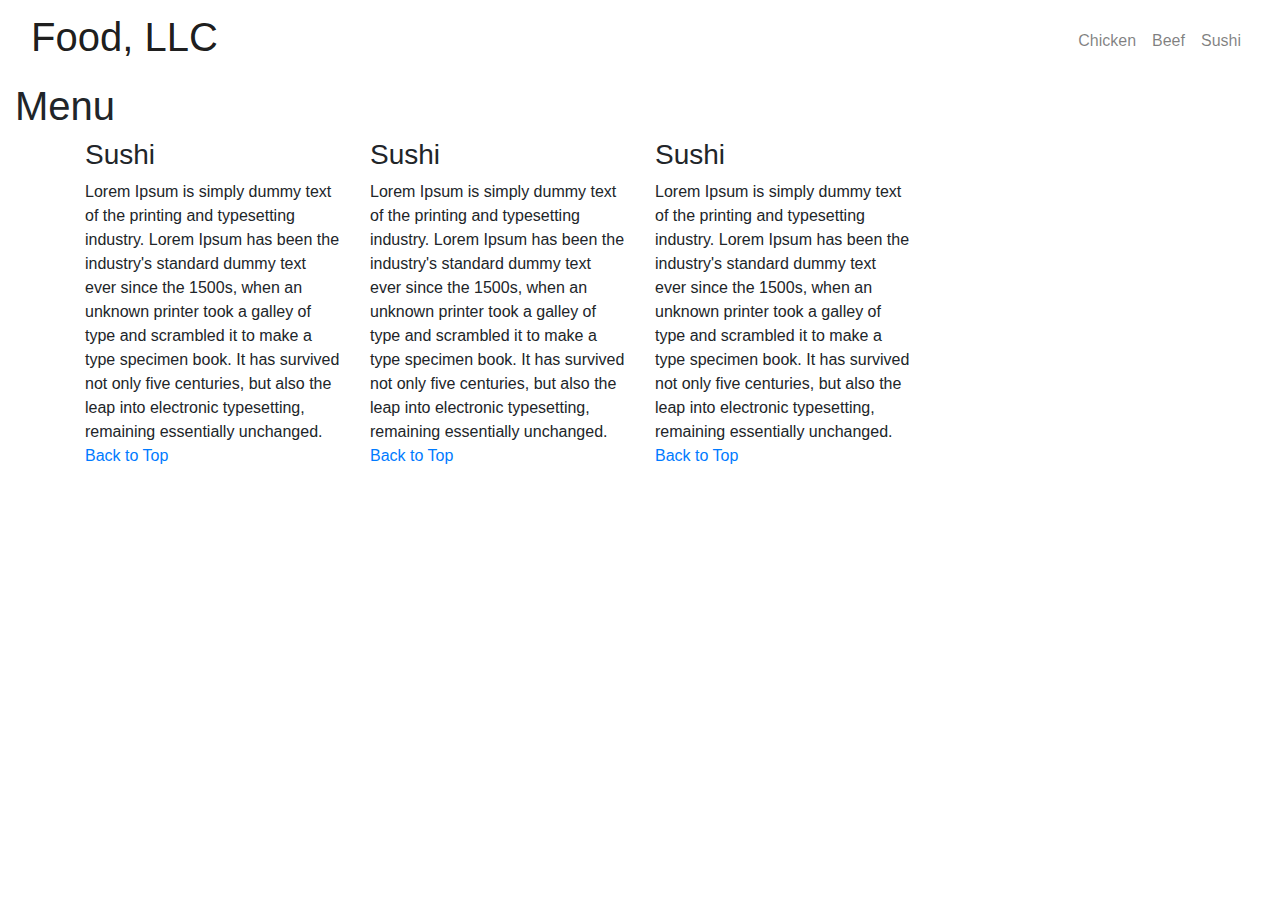
==== mod3-solution/index.html @ 9f5c03a0 "Create index.html" ====
<!DOCTYPE html>
<html>
<head>
	<title>Module3 Assignment Solution</title>
	
	<!-- CSS Stylesheets -->
	<link rel="stylesheet" href="https://maxcdn.bootstrapcdn.com/bootstrap/4.0.0/css/bootstrap.min.css" integrity="sha384-Gn5384xqQ1aoWXA+058RXPxPg6fy4IWvTNh0E263XmFcJlSAwiGgFAW/dAiS6JXm" crossorigin="anonymous">
  	<link rel="stylesheet" href="styles.css">

  	<!-- Bootstrap Scripts -->
	<script src="https://code.jquery.com/jquery-3.2.1.slim.min.js" integrity="sha384-KJ3o2DKtIkvYIK3UENzmM7KCkRr/rE9/Qpg6aAZGJwFDMVNA/GpGFF93hXpG5KkN" crossorigin="anonymous"></script>
	<script src="https://cdnjs.cloudflare.com/ajax/libs/popper.js/1.12.9/umd/popper.min.js" integrity="sha384-ApNbgh9B+Y1QKtv3Rn7W3mgPxhU9K/ScQsAP7hUibX39j7fakFPskvXusvfa0b4Q" crossorigin="anonymous"></script>
	<script src="https://maxcdn.bootstrapcdn.com/bootstrap/4.0.0/js/bootstrap.min.js" integrity="sha384-JZR6Spejh4U02d8jOt6vLEHfe/JQGiRRSQQxSfFWpi1MquVdAyjUar5+76PVCmYl" crossorigin="anonymous"></script>


	<!-- 	Google Fonts -->
	<link rel="preconnect" href="https://fonts.gstatic.com">
	<link href="https://fonts.googleapis.com/css2?family=Architects+Daughter&display=swap" rel="stylesheet">


</head>
<body>

	<div class="container-fluid headOfSite">
		<nav class="navbar navbar-expand-lg navbar-light" id="menuBar">

	        <a class="navbar-brand" href=""><h1>Food, LLC</h1></a>

	        <button class="navbar-toggler" type="button" data-toggle="collapse" data-target="#navbarTogglerDemo02">
	            <span class="navbar-toggler-icon"></span>
	        </button>

	        <div class="collapse navbar-collapse" id="navbarTogglerDemo02">

	          <ul class="navbar-nav ml-auto">
	            <li class="nav-item">
	              <a class="nav-link" href="#footer">Chicken</a>
	            </li>
	            <li class="nav-item">
	              <a class="nav-link" href="#pricing">Beef</a>
	            </li>
	            <li class="nav-item">
	              <a class="nav-link" href="#cta">Sushi</a>
	            </li>
	          </ul>

	        </div>
	    </nav>

	    <div class="pageHead">
	    	<h1>Menu</h1>
	    </div>

	    <div class="container rows">
		    <div class="row1 row">
		    	
		    	<div class="col-lg-3 col-md-5 col-sm-12 col col1">
		    		<a name="top1"></a>
		    		<h3>Sushi</h3>
		    		<p>Lorem Ipsum is simply dummy text of the printing and typesetting industry. Lorem Ipsum has been the industry's standard dummy text ever since the 1500s, when an unknown printer took a galley of type and scrambled it to make a type specimen book. It has survived not only five centuries, but also the leap into electronic typesetting, remaining essentially unchanged.<a href="#top1"> Back to Top</a></p>
		    	</div>

		    	<div class="col-lg-3 col-md-5 col-sm-12 col col2">
		    		<a name="top2"></a>
		    		<h3>Sushi</h3>
		    		<p>Lorem Ipsum is simply dummy text of the printing and typesetting industry. Lorem Ipsum has been the industry's standard dummy text ever since the 1500s, when an unknown printer took a galley of type and scrambled it to make a type specimen book. It has survived not only five centuries, but also the leap into electronic typesetting, remaining essentially unchanged.<a href="#top2"> Back to Top</a></p>
		    	</div>

		    	<div class="col-lg-3 col col-sm-12 col3">
		    		<a name="top3"></a>
		    		<h3>Sushi</h3>
		    		<p>Lorem Ipsum is simply dummy text of the printing and typesetting industry. Lorem Ipsum has been the industry's standard dummy text ever since the 1500s, when an unknown printer took a galley of type and scrambled it to make a type specimen book. It has survived not only five centuries, but also the leap into electronic typesetting, remaining essentially unchanged.<a href="#top3"> Back to Top</a></p>
		    	</div>
		    </div>
		</div>
	</div> 

</body>
</html>
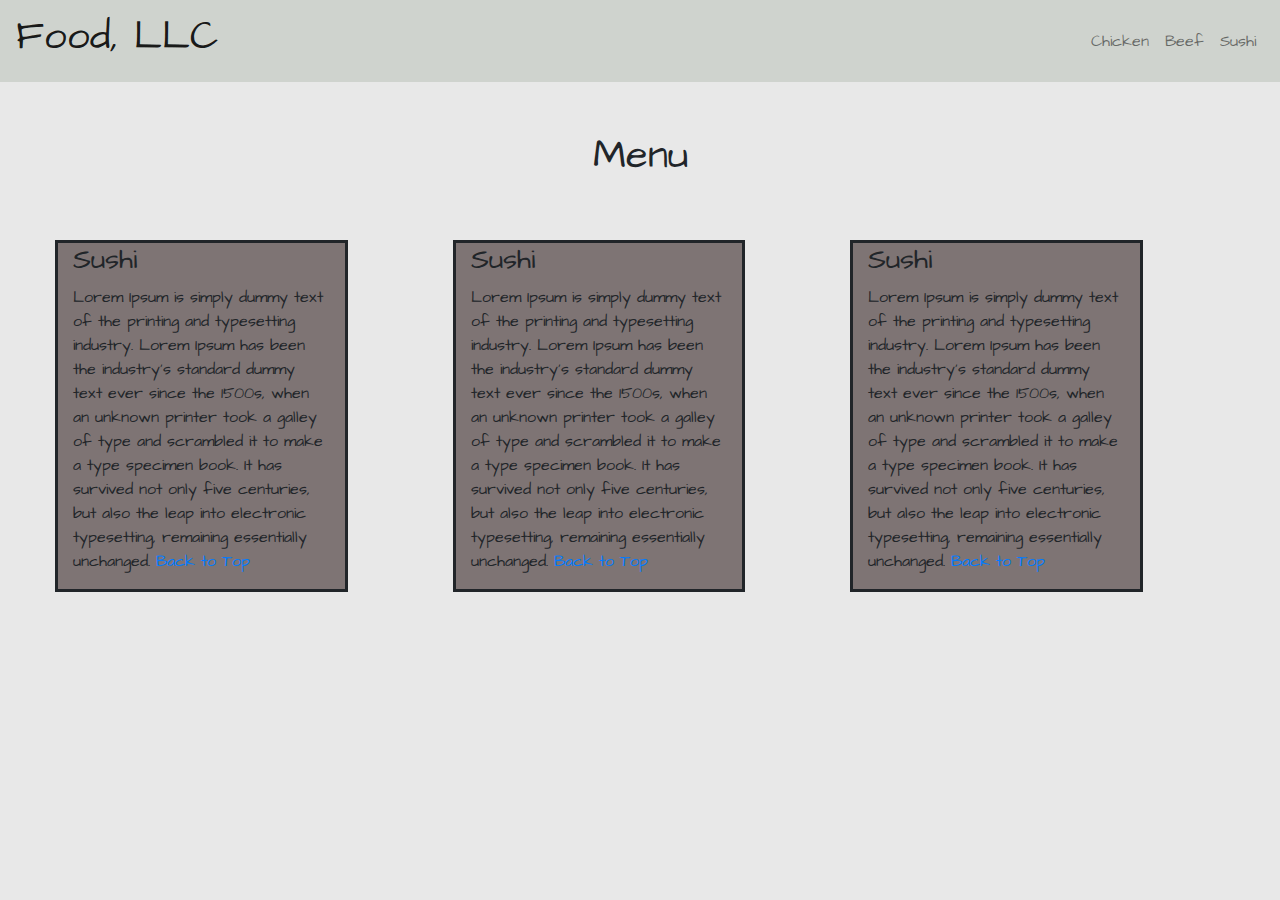
==== commit 58be7c09: "Update index.html" ====
--- a/mod3-solution/index.html
+++ b/mod3-solution/index.html
@@ -54,19 +54,19 @@
 	    <div class="container rows">
 		    <div class="row1 row">
 		    	
-		    	<div class="col-lg-3 col-md-5 col-sm-12 col col1">
+		    	<div class="col-lg-3 col-md-5 col-sm-12 col-12 col col1">
 		    		<a name="top1"></a>
 		    		<h3>Sushi</h3>
 		    		<p>Lorem Ipsum is simply dummy text of the printing and typesetting industry. Lorem Ipsum has been the industry's standard dummy text ever since the 1500s, when an unknown printer took a galley of type and scrambled it to make a type specimen book. It has survived not only five centuries, but also the leap into electronic typesetting, remaining essentially unchanged.<a href="#top1"> Back to Top</a></p>
 		    	</div>
 
-		    	<div class="col-lg-3 col-md-5 col-sm-12 col col2">
+		    	<div class="col-lg-3 col-md-5 col-sm-12 col-12 col col2">
 		    		<a name="top2"></a>
 		    		<h3>Sushi</h3>
 		    		<p>Lorem Ipsum is simply dummy text of the printing and typesetting industry. Lorem Ipsum has been the industry's standard dummy text ever since the 1500s, when an unknown printer took a galley of type and scrambled it to make a type specimen book. It has survived not only five centuries, but also the leap into electronic typesetting, remaining essentially unchanged.<a href="#top2"> Back to Top</a></p>
 		    	</div>
 
-		    	<div class="col-lg-3 col col-sm-12 col3">
+		    	<div class="col col-lg-3 col-md-12 col-sm-12 col-12 col3">
 		    		<a name="top3"></a>
 		    		<h3>Sushi</h3>
 		    		<p>Lorem Ipsum is simply dummy text of the printing and typesetting industry. Lorem Ipsum has been the industry's standard dummy text ever since the 1500s, when an unknown printer took a galley of type and scrambled it to make a type specimen book. It has survived not only five centuries, but also the leap into electronic typesetting, remaining essentially unchanged.<a href="#top3"> Back to Top</a></p>
--- a/mod3-solution/styles.css
+++ b/mod3-solution/styles.css
@@ -0,0 +1,45 @@
+body{
+	background-color: #e8e8e8;
+	font-family: 'Architects Daughter', cursive;
+}
+
+
+.headOfSite{
+	padding-right: 0px;
+	padding-left: 0px;
+}
+
+#menuBar{
+	background-color: #cfd3ce;
+	width: 100%;
+}
+
+.pageHead{
+	text-align: center;
+	margin-top: 50px;
+	margin-bottom: 60px;
+}
+.row1{
+	grid-gap: 105px;
+}
+.rows{
+	padding-left: 0px;
+	padding-right: 0px;
+}
+
+.col{
+	background-color: #7e7474;
+	border-style: solid;
+}
+
+
+
+
+/*.col2{
+	margin-right: 60px;
+}
+
+.col3{
+	margin-right: 10px;
+}
+*/
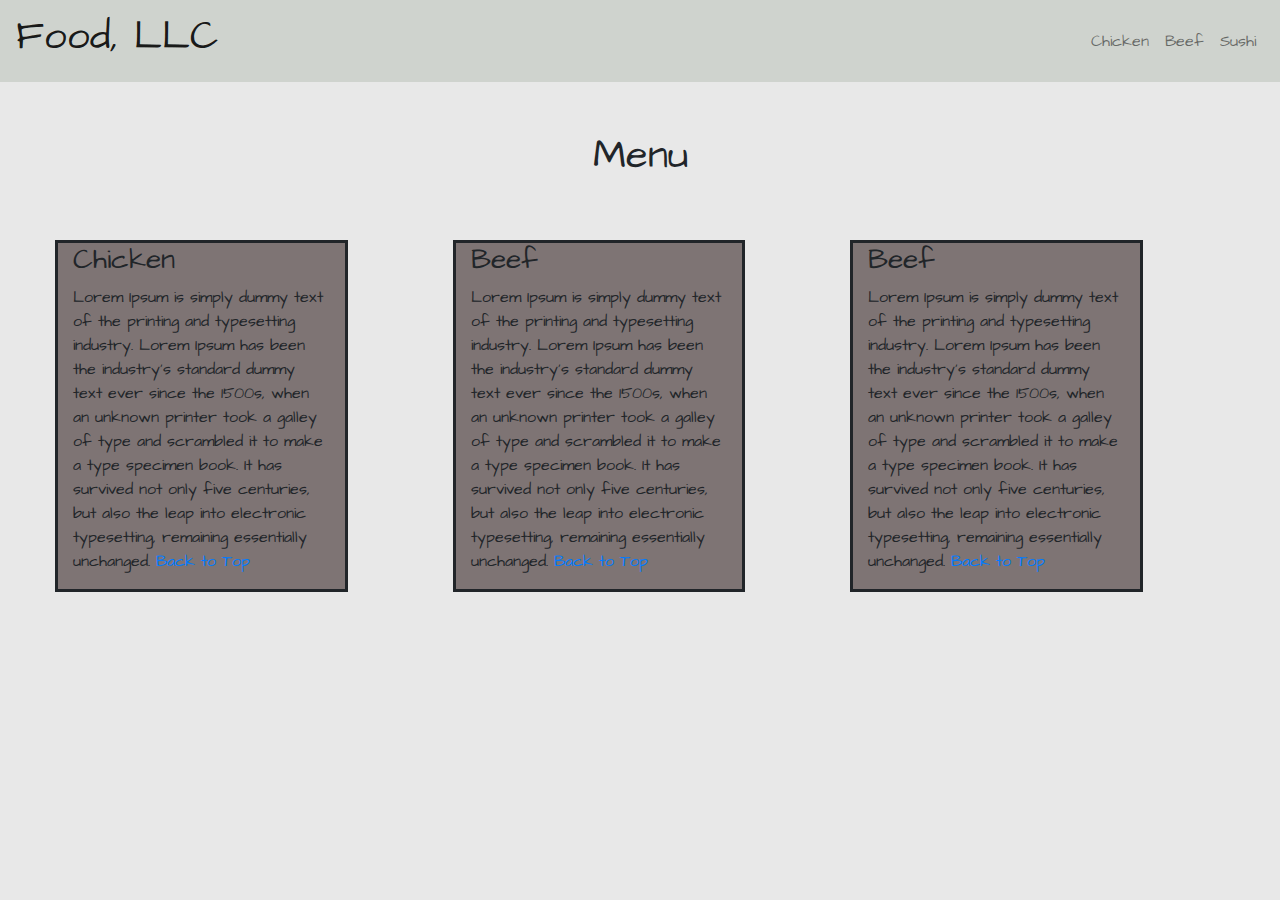
==== commit 3e63bbd8: "Update index.html" ====
--- a/mod3-solution/index.html
+++ b/mod3-solution/index.html
@@ -56,19 +56,19 @@
 		    	
 		    	<div class="col-lg-3 col-md-5 col-sm-12 col-12 col col1">
 		    		<a name="top1"></a>
-		    		<h3>Sushi</h3>
+		    		<h3>Chicken</h3>
 		    		<p>Lorem Ipsum is simply dummy text of the printing and typesetting industry. Lorem Ipsum has been the industry's standard dummy text ever since the 1500s, when an unknown printer took a galley of type and scrambled it to make a type specimen book. It has survived not only five centuries, but also the leap into electronic typesetting, remaining essentially unchanged.<a href="#top1"> Back to Top</a></p>
 		    	</div>
 
 		    	<div class="col-lg-3 col-md-5 col-sm-12 col-12 col col2">
 		    		<a name="top2"></a>
-		    		<h3>Sushi</h3>
+		    		<h3>Beef</h3>
 		    		<p>Lorem Ipsum is simply dummy text of the printing and typesetting industry. Lorem Ipsum has been the industry's standard dummy text ever since the 1500s, when an unknown printer took a galley of type and scrambled it to make a type specimen book. It has survived not only five centuries, but also the leap into electronic typesetting, remaining essentially unchanged.<a href="#top2"> Back to Top</a></p>
 		    	</div>
 
 		    	<div class="col col-lg-3 col-md-12 col-sm-12 col-12 col3">
 		    		<a name="top3"></a>
-		    		<h3>Sushi</h3>
+		    		<h3>Beef</h3>
 		    		<p>Lorem Ipsum is simply dummy text of the printing and typesetting industry. Lorem Ipsum has been the industry's standard dummy text ever since the 1500s, when an unknown printer took a galley of type and scrambled it to make a type specimen book. It has survived not only five centuries, but also the leap into electronic typesetting, remaining essentially unchanged.<a href="#top3"> Back to Top</a></p>
 		    	</div>
 		    </div>
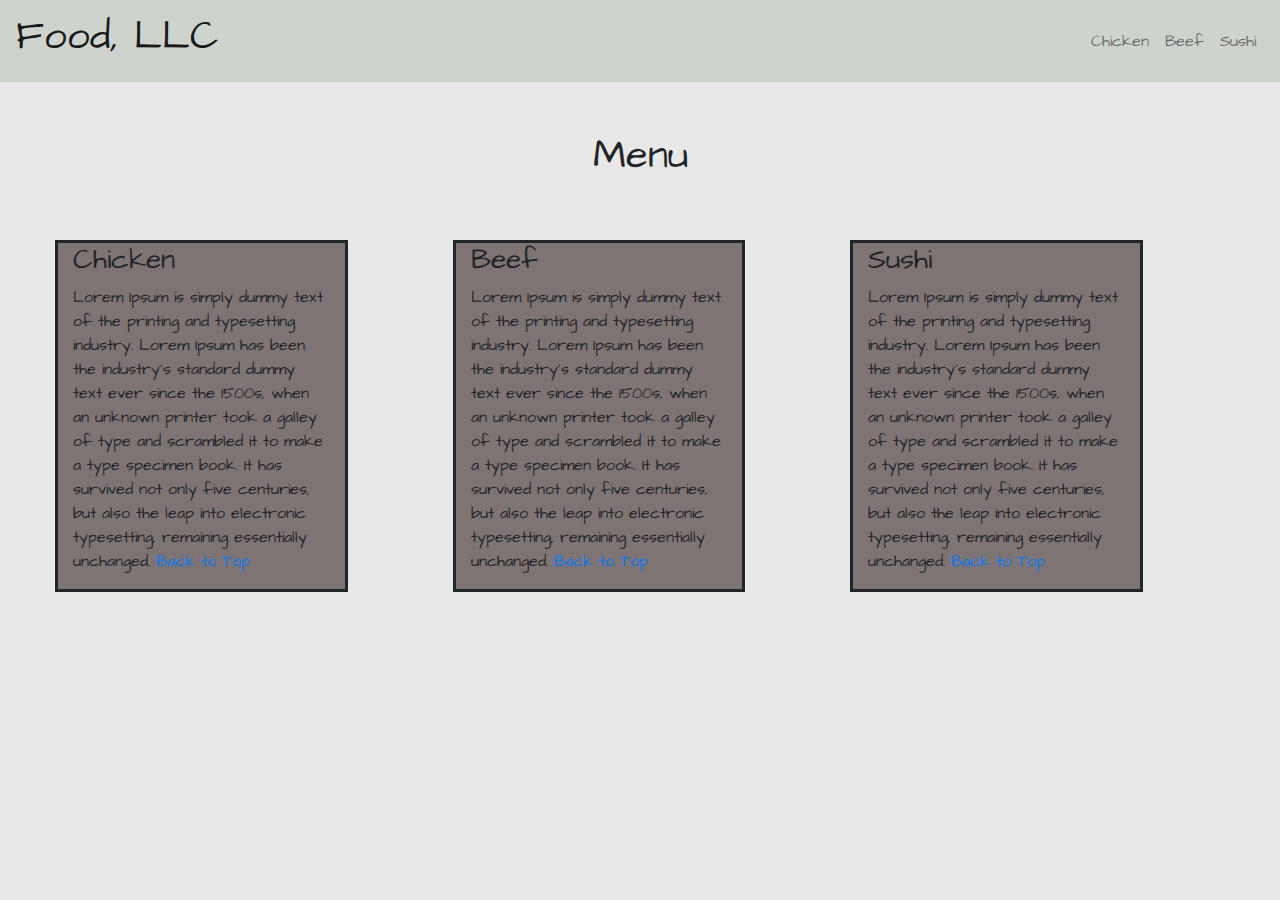
==== commit 344b8738: "Update index.html" ====
--- a/mod3-solution/index.html
+++ b/mod3-solution/index.html
@@ -68,7 +68,7 @@
 
 		    	<div class="col col-lg-3 col-md-12 col-sm-12 col-12 col3">
 		    		<a name="top3"></a>
-		    		<h3>Beef</h3>
+		    		<h3>Sushi</h3>
 		    		<p>Lorem Ipsum is simply dummy text of the printing and typesetting industry. Lorem Ipsum has been the industry's standard dummy text ever since the 1500s, when an unknown printer took a galley of type and scrambled it to make a type specimen book. It has survived not only five centuries, but also the leap into electronic typesetting, remaining essentially unchanged.<a href="#top3"> Back to Top</a></p>
 		    	</div>
 		    </div>
